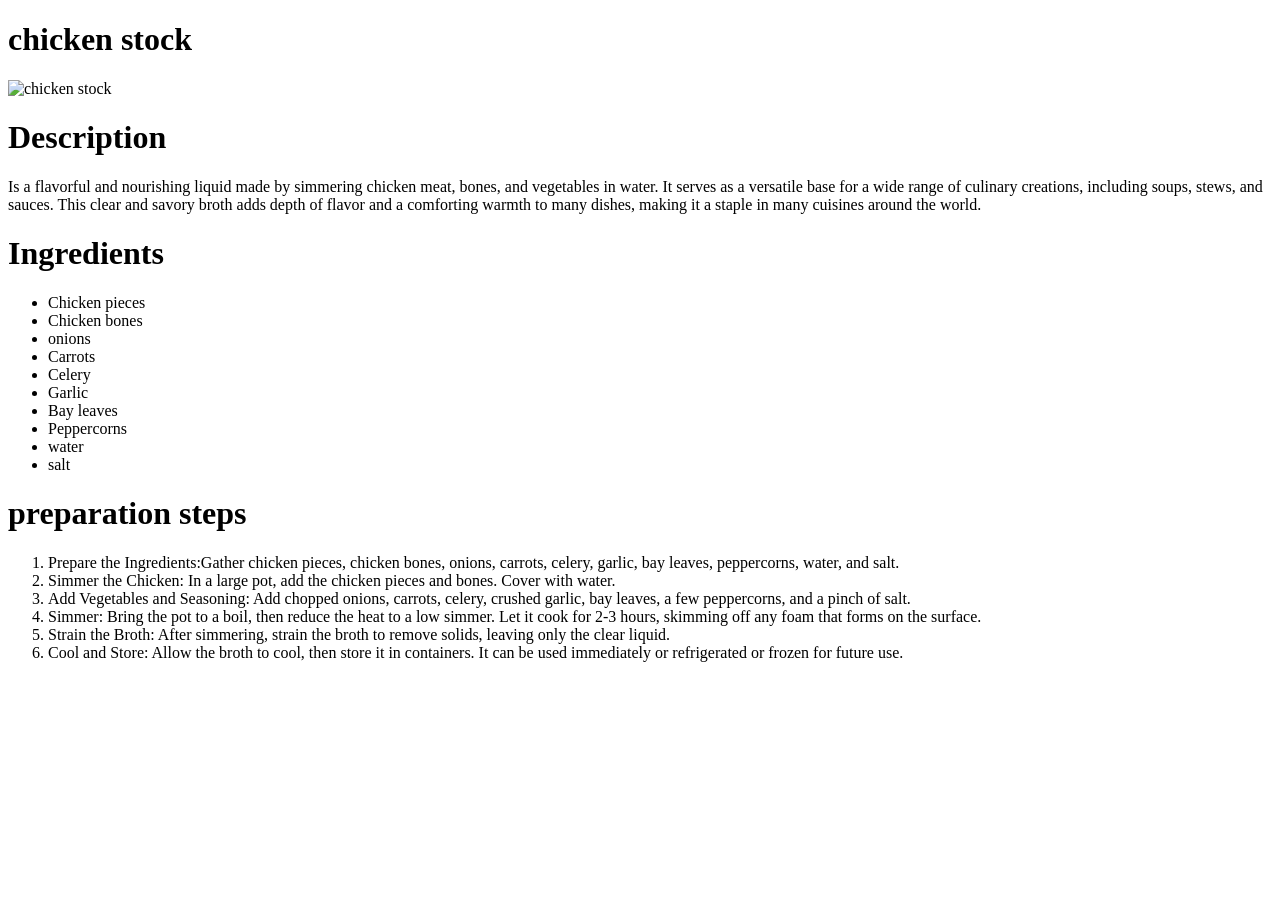
==== recipes/chicken_stock.html @ 4be0de4a "proyect recipes completed" ====
<!DOCTYPE html>
<html>
    <head lang="en">
        <meta charset="UTF-8">
        <title>chicken stock</title>
    </head>
    <body>
        <h1>chicken stock</h1>
        <img src="/odin-recipes/images/chicken stock.jpg" alt="chicken stock">
        <h1>Description</h1>
        <p alignñ="justify">
            Is a flavorful and nourishing liquid made by simmering chicken meat,
            bones, and vegetables in water. It serves as a versatile base for
            a wide range of culinary creations, including soups, stews, and
            sauces. This clear and savory broth adds depth of flavor and a
            comforting warmth to many dishes, making it a staple in many
            cuisines around the world.
        </p>
        <h1>Ingredients</h1>
        <ul>
            <li>Chicken pieces</li>
            <li>Chicken bones</li>
            <li>onions</li>
            <li>Carrots</li>
            <li>Celery</li>
            <li>Garlic</li>
            <li>Bay leaves</li>
            <li>Peppercorns</li>
            <li>water</li>
            <li>salt</li>
        </ul>
        <h1>preparation steps</h1>
        <ol>
            <li>Prepare the Ingredients:Gather chicken pieces, chicken bones, onions, carrots, celery, garlic, bay leaves, peppercorns, water, and salt.</li>
            <li>Simmer the Chicken: In a large pot, add the chicken pieces and bones. Cover with water.</li>
            <li>Add Vegetables and Seasoning: Add chopped onions, carrots, celery, crushed garlic, bay leaves, a few peppercorns, and a pinch of salt.</li>
            <li>Simmer: Bring the pot to a boil, then reduce the heat to a low simmer. Let it cook for 2-3 hours, skimming off any foam that forms on the surface.</li>
            <li>Strain the Broth: After simmering, strain the broth to remove solids, leaving only the clear liquid.</li>
            <li>Cool and Store: Allow the broth to cool, then store it in containers. It can be used immediately or refrigerated or frozen for future use.</li>
        </ol>
    </body>
</html>
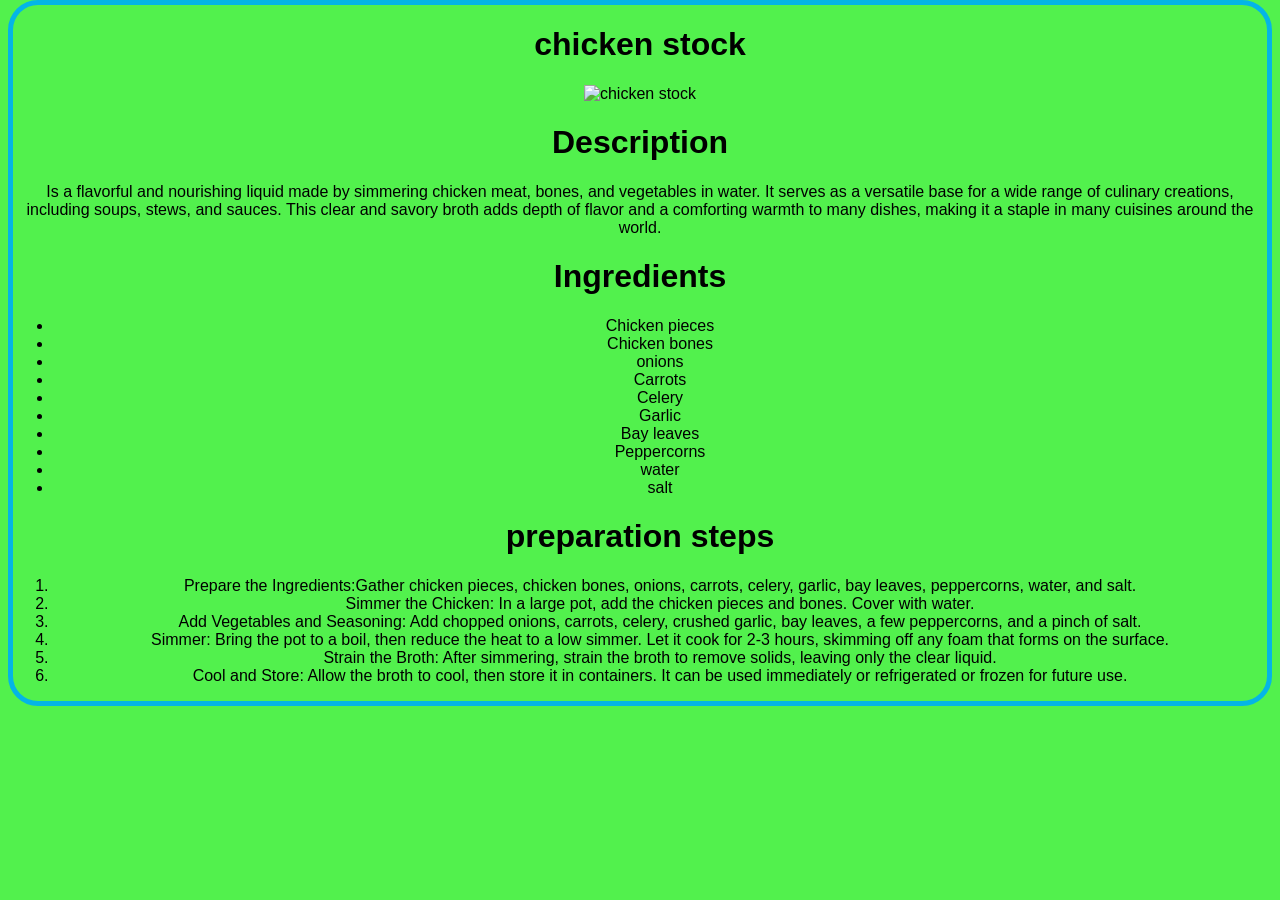
==== commit 77720a25: "add styles for css" ====
--- a/recipes/chicken_stock.html
+++ b/recipes/chicken_stock.html
@@ -2,6 +2,8 @@
 <html>
     <head lang="en">
         <meta charset="UTF-8">
+
+        <link rel="stylesheet" href="style.css">
         <title>chicken stock</title>
     </head>
     <body>
--- a/recipes/style.css
+++ b/recipes/style.css
@@ -0,0 +1,43 @@
+*{
+    color: rgb(0, 0, 0);
+    text-align: center;
+}
+
+body{
+    background: #52f14d;
+    font-family: sans-serif;
+    margin-top: 0;
+    border: 5px solid rgb(4, 181, 230);
+    border-radius: 30px;
+}
+
+.box{
+    text-align: center;
+ ;
+    border-radius: 10px;
+    margin: 30px 30px;
+}
+
+.image{
+    border: 1px solid rgb(4, 181, 230);
+    border-radius: 30px;
+    margin: 30px;
+    padding: 20px;
+}
+
+.food{
+    border: 1px solid  rgb(4, 181, 230);
+    border-radius: 30px;
+    padding: 20px;
+    text-decoration: none;    
+    margin: 30px;
+    text-align: left;
+    background-color: rgb(40, 235, 19);
+}
+
+#line{
+    text-decoration: none;
+    font-family: 'Franklin Gothic Medium', 'Arial Narrow', Arial, sans-serif;
+    font-size: 28px;
+    color: rgb(16, 100, 169);
+}
